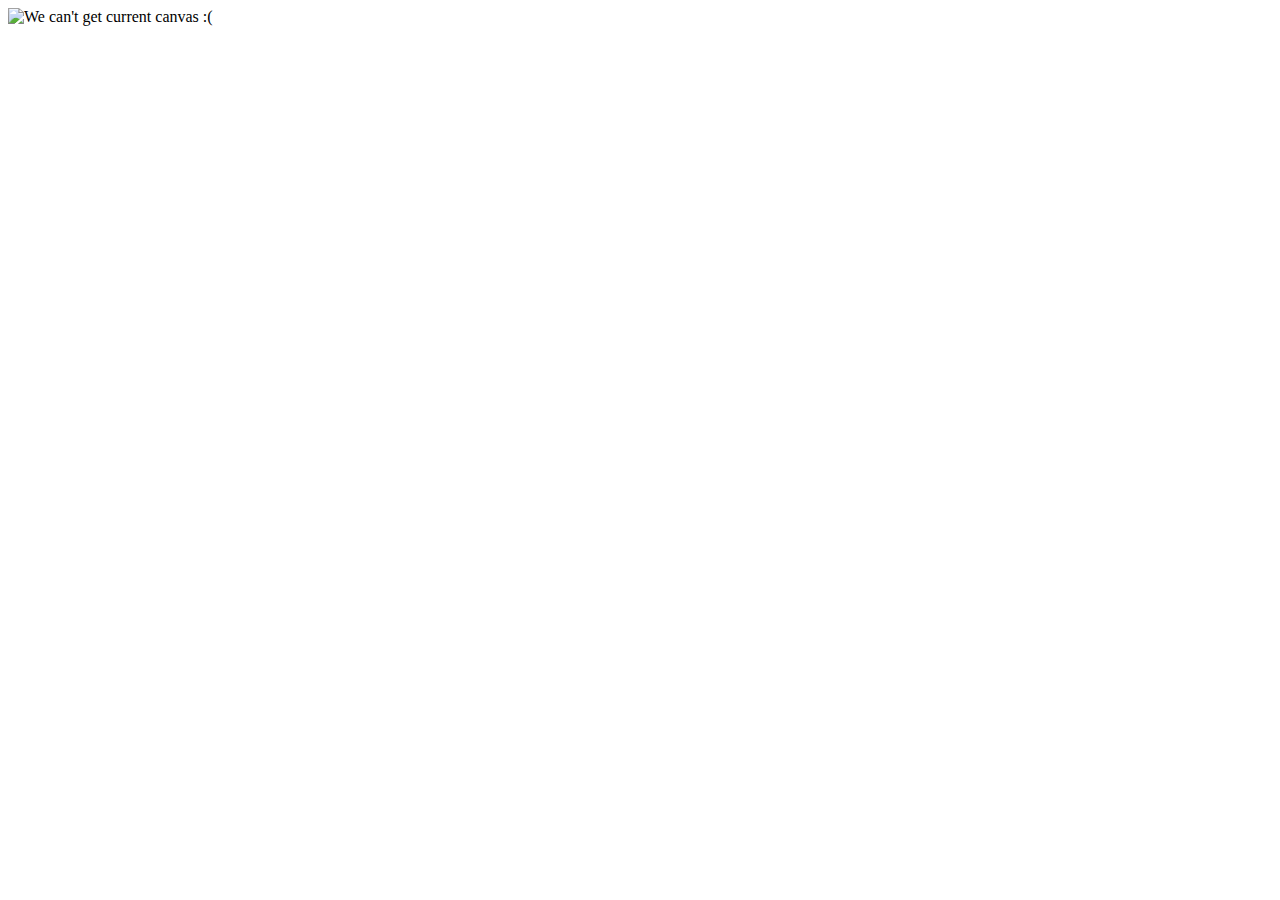
==== module/static/index.html @ 38501b8b "Initial commit" ====
<!DOCTYPE html>
<html>
  <head>
    <meta charset="utf-8">
    <meta http-equiv="x-ua-compatible" content="ie=edge">
    <meta name="viewport" content="width=device-width, initial-scale=1, shrink-to-fit=no">
    <title>Place</title>
  </head>
  <body>
    <img id="canvas" src="/canvas" alt="We can't get current canvas :(">
    <script src="/static/js/main.min.js" charset="utf-8"></script>
  </body>
</html>
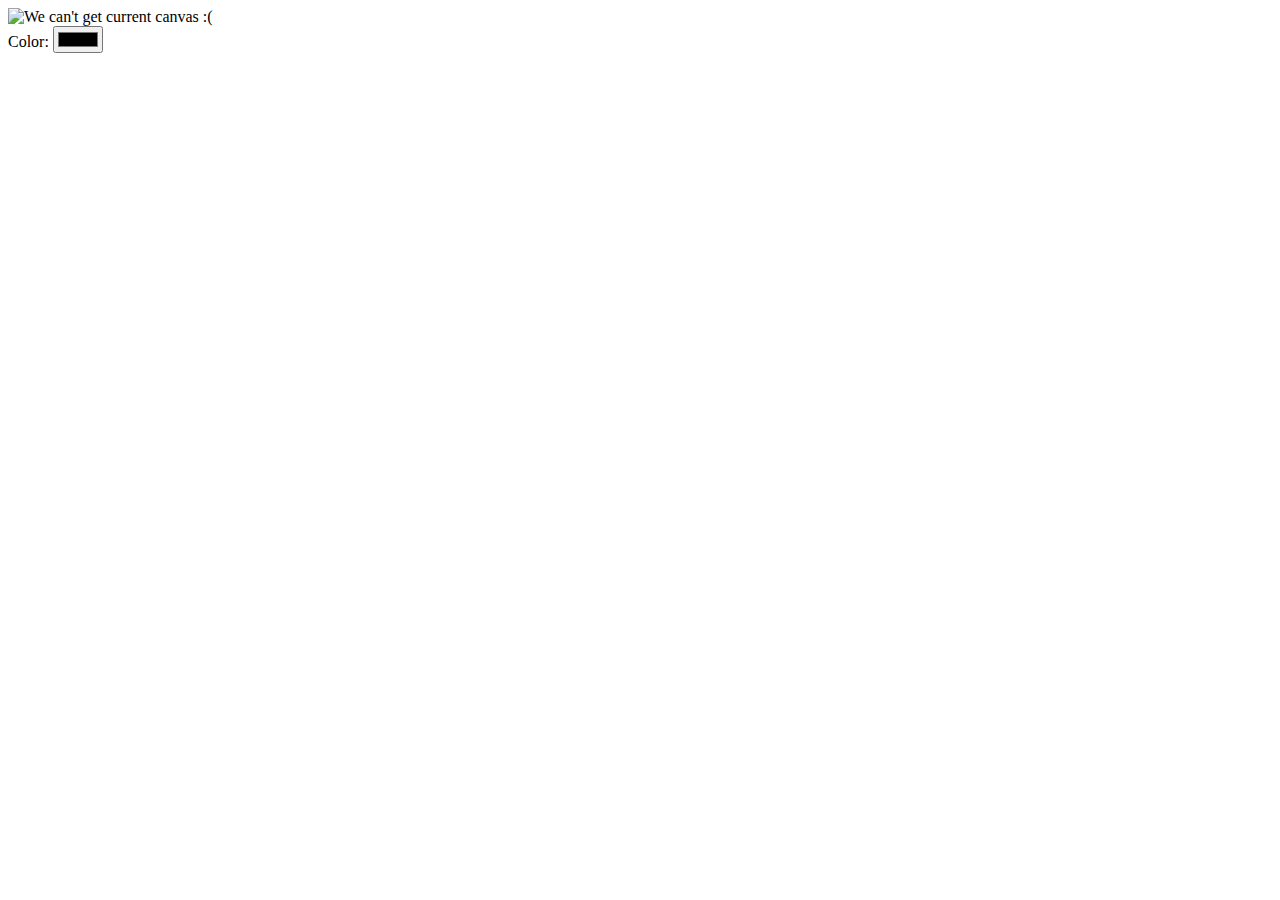
==== commit 745f1e03: "Add color support" ====
--- a/module/static/index.html
+++ b/module/static/index.html
@@ -4,10 +4,15 @@
     <meta charset="utf-8">
     <meta http-equiv="x-ua-compatible" content="ie=edge">
     <meta name="viewport" content="width=device-width, initial-scale=1, shrink-to-fit=no">
+    <link rel="stylesheet" href="/static/css/index.css">
     <title>Place</title>
   </head>
   <body>
     <img id="canvas" src="/canvas" alt="We can't get current canvas :(">
+    <div class="inputs">
+      <label for="color-input">Color:</label>
+      <input type="color" id="color-input" value="#000000">
+    </div>
     <script src="/static/js/main.min.js" charset="utf-8"></script>
   </body>
 </html>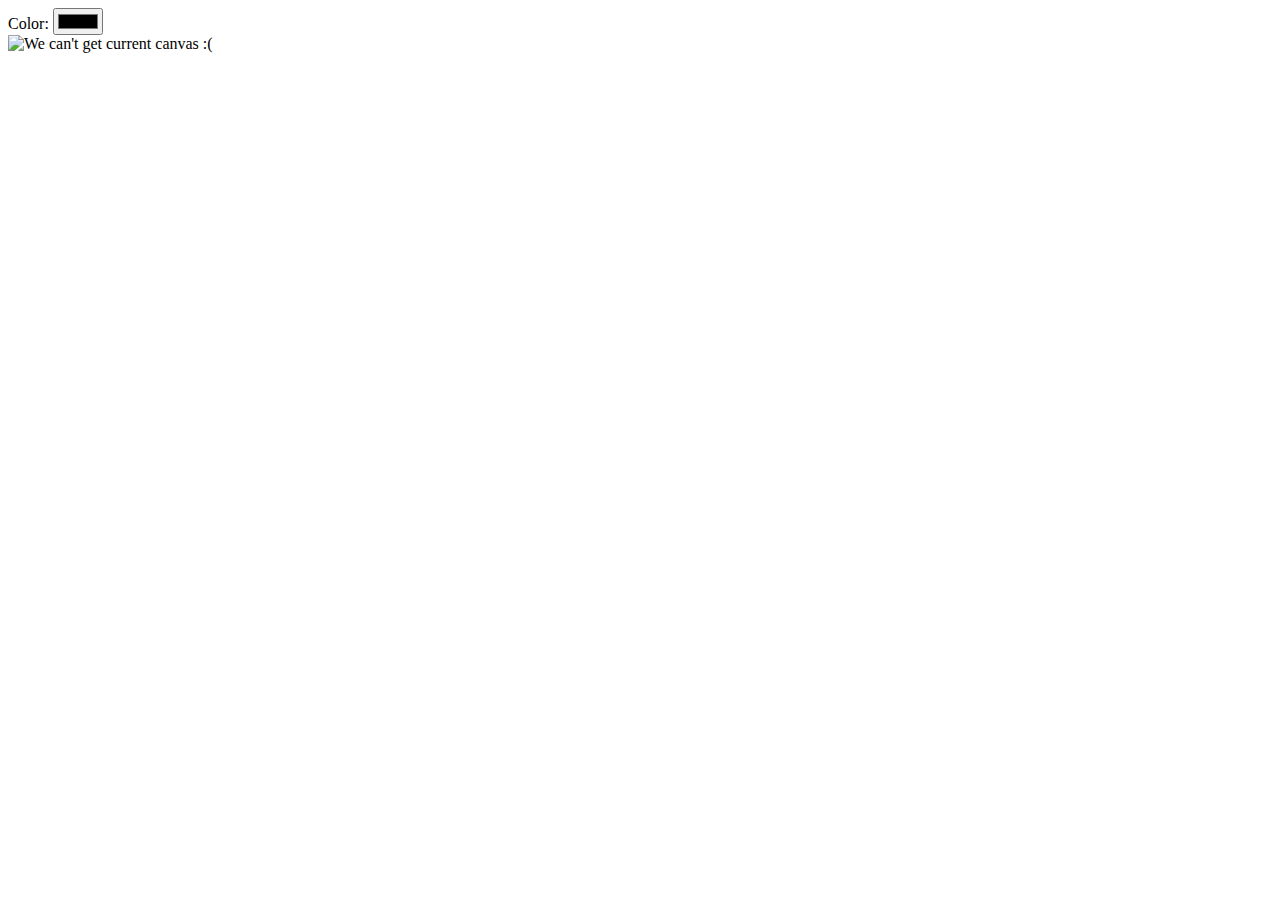
==== commit 2294c43d: "Reorder inputs with canvas" ====
--- a/module/static/index.html
+++ b/module/static/index.html
@@ -8,11 +8,11 @@
     <title>Place</title>
   </head>
   <body>
-    <img id="canvas" src="/canvas" alt="We can't get current canvas :(">
     <div class="inputs">
       <label for="color-input">Color:</label>
       <input type="color" id="color-input" value="#000000">
     </div>
+    <img id="canvas" src="/canvas" alt="We can't get current canvas :(">
     <script src="/static/js/main.min.js" charset="utf-8"></script>
   </body>
 </html>